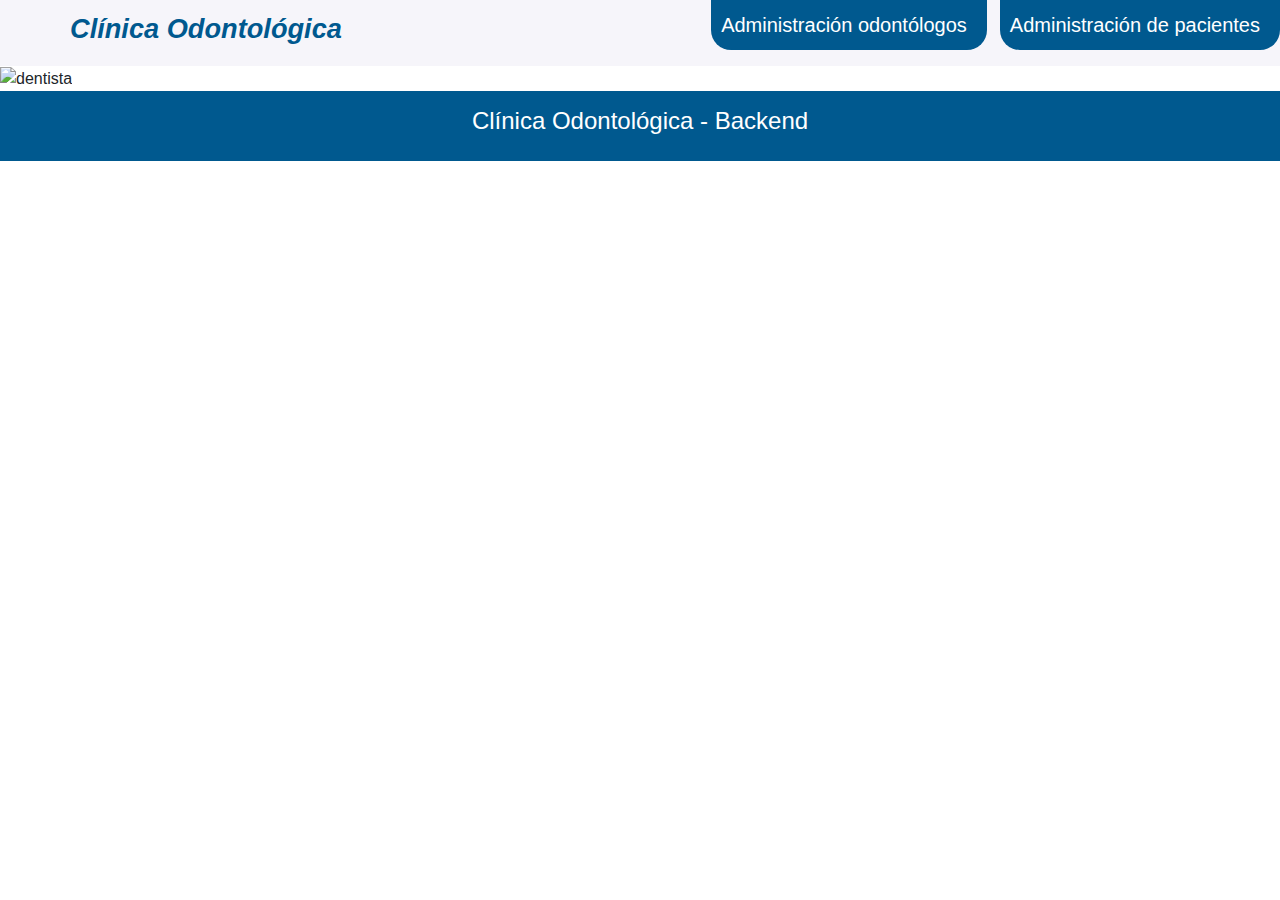
==== src/main/resources/static/index.html @ e4f81500 "Actualización_tb_integrador_backend" ====
<!DOCTYPE html>
<html lang="es">

<head>
    <title>Clínica Odontológica</title>
    <meta charset="utf-8">
    <meta name="viewport" content="width=device-width, initial-scale=1">
    <link rel="stylesheet" href="https://maxcdn.bootstrapcdn.com/bootstrap/4.4.1/css/bootstrap.min.css">
    <link rel="stylesheet" href="https://use.fontawesome.com/releases/v5.15.4/css/all.css" integrity="sha384-DyZ88mC6Up2uqS4h/KRgHuoeGwBcD4Ng9SiP4dIRy0EXTlnuz47vAwmeGwVChigm" crossorigin="anonymous">
    <script src="https://ajax.googleapis.com/ajax/libs/jquery/3.4.1/jquery.min.js"></script>
    <script src="https://cdnjs.cloudflare.com/ajax/libs/popper.js/1.16.0/umd/popper.min.js"></script>
    <script src="https://maxcdn.bootstrapcdn.com/bootstrap/4.4.1/js/bootstrap.min.js"></script>
    <script type="text/javascript" src="/js/post_odontologo.js"></script>
    <link rel="stylesheet" href="css/odontologo.css">

</head>
<body>
    <header>
        <h1>Clínica Odontológica</h1>
        <nav>
            <ul>
                <li>
                    <a href="/odontologos.html">Administración odontólogos</a>
                </li>
                <li>
                    <a href="#">Administración de pacientes</a>
                </li>
            </ul>
        </nav>
    </header>
    <main>
        <div>
            <img src="/img/dentist.jpg" alt="dentista">    
        </div>
    </main>
    <footer>
        <h4>Clínica Odontológica - Backend</h4>
    </footer>
</body>
</html>
---- src/main/resources/static/css/odontologo.css ----
* {
    box-sizing: border-box;
    padding: 0;
    margin: 0;
}

:root {
    --primary-color:#00598f;

}

.btn {
    background-color: var(--primary-color);
    color: white;
}

h1 {
    color: var(--primary-color);
    font-size: 1.7rem;
    padding-left: 70px;
    font-style: italic;
    font-weight: bold;
}


header {
    display: flex;
    justify-content: space-between;
    background-color: #f6f5fa;
    align-items: center;
}

nav ul {
    display: flex;
    list-style: none;
    gap: 13px;

}

nav ul li a {
    position: relative;
    font-size: 20px;
    color: white;
    border-radius: 0px 0px 20px 20px;
    padding: 10px 10px;
    display: flex;
    align-items: center;
    padding-right: 20px;
    background-color: var(--primary-color);

}


@keyframes cambio {
    0% {
        margin-left: 0;
    }

    20% {
        margin-left: 0;
    }

    25% {
        margin-left: -100%;
    }

    45% {
        margin-left: -100%;
    }

    50% {
        margin-left: -200%;
    }

    70% {
        margin-left: -200%;
    }

    75% {
        margin-left: -300%;
    }

    100% {
        margin-left: -300%;
    }
}

.nav-link {
    color: var(--primary-color);
    font-size: 1.6rem;}

.fondo,
.fondo-odontologo {
    width: 100%;
    height: 900px;
    color: black;
    display: flex;
    justify-content: center;
    align-items: center;
}


#div_odontologo_table>h2 {
    margin-top: 20px;
}

thead th {
    color: var(--primary-color);
}

tbody {
    color: var(--primary-color);
}

.admon {
    font-size: 2rem;
    color: var(--primary-color);
}

footer {
    height: 50px;
    background-color: var(--primary-color);
    padding: 35px 0px;
    display: flex;
    justify-content: center;
    align-items: center;
    color: white;
}

.td {
 color: var(--primary-color);
}
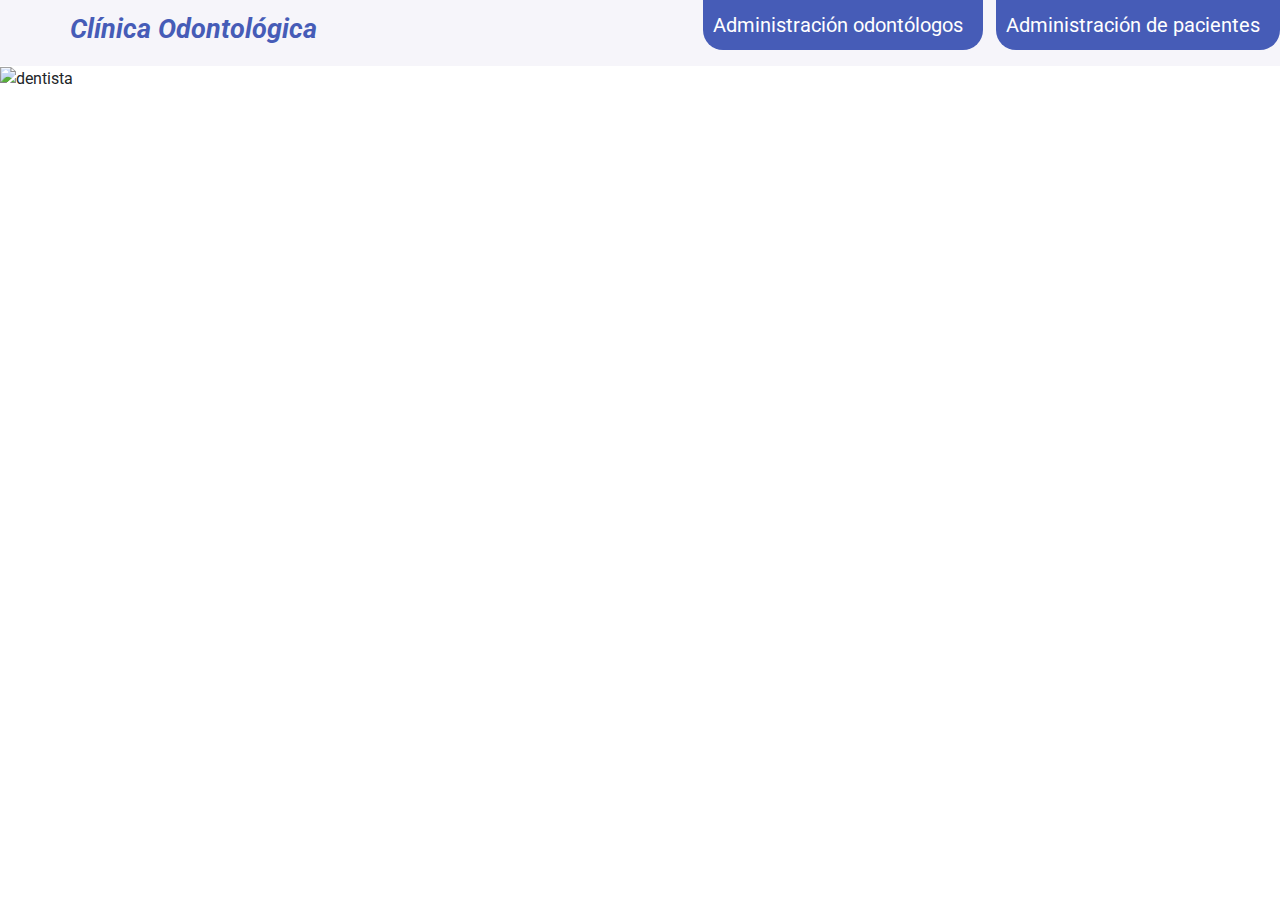
==== commit 9c1fab1e: "actualizaciones" ====
--- a/src/main/resources/static/index.html
+++ b/src/main/resources/static/index.html
@@ -1,18 +1,15 @@
 <!DOCTYPE html>
 <html lang="es">
-
 <head>
     <title>Clínica Odontológica</title>
     <meta charset="utf-8">
     <meta name="viewport" content="width=device-width, initial-scale=1">
     <link rel="stylesheet" href="https://maxcdn.bootstrapcdn.com/bootstrap/4.4.1/css/bootstrap.min.css">
-    <link rel="stylesheet" href="https://use.fontawesome.com/releases/v5.15.4/css/all.css" integrity="sha384-DyZ88mC6Up2uqS4h/KRgHuoeGwBcD4Ng9SiP4dIRy0EXTlnuz47vAwmeGwVChigm" crossorigin="anonymous">
     <script src="https://ajax.googleapis.com/ajax/libs/jquery/3.4.1/jquery.min.js"></script>
     <script src="https://cdnjs.cloudflare.com/ajax/libs/popper.js/1.16.0/umd/popper.min.js"></script>
     <script src="https://maxcdn.bootstrapcdn.com/bootstrap/4.4.1/js/bootstrap.min.js"></script>
     <script type="text/javascript" src="/js/post_odontologo.js"></script>
     <link rel="stylesheet" href="css/odontologo.css">
-
 </head>
 <body>
     <header>
@@ -33,8 +30,5 @@
             <img src="/img/dentist.jpg" alt="dentista">    
         </div>
     </main>
-    <footer>
-        <h4>Clínica Odontológica - Backend</h4>
-    </footer>
 </body>
 </html>--- a/src/main/resources/static/css/odontologo.css
+++ b/src/main/resources/static/css/odontologo.css
@@ -1,3 +1,4 @@
+@import url('https://fonts.googleapis.com/css2?family=Roboto&display=swap');
 
 * {
     box-sizing: border-box;
@@ -6,8 +7,12 @@
 }
 
 :root {
-    --primary-color:#00598f;
-
+    --primary-color: #465cb7;
+
+}
+
+body {
+    font-family: 'Roboto', sans-serif;
 }
 
 .btn {
@@ -23,6 +28,10 @@
     font-weight: bold;
 }
 
+span {
+    color: rgb(115, 96, 201);
+    text-align: center;
+}
 
 header {
     display: flex;
@@ -38,6 +47,11 @@
 
 }
 
+a:hover {
+    text-decoration: none;
+    color: rgb(245, 245, 245);
+}
+
 nav ul li a {
     position: relative;
     font-size: 20px;
@@ -51,6 +65,23 @@
 
 }
 
+nav ul li a:before {
+    content: '';
+    background: rgb(94, 83, 192);
+    position: absolute;
+    bottom: -10px;
+    height: 4px;
+    width: 0%;
+    transition: ease 1.2s;
+    text-decoration: none;
+}
+
+nav ul li a:hover::before {
+    width: 100%;
+    transition: ease-in .4s;
+
+}
+
 
 @keyframes cambio {
     0% {
@@ -86,48 +117,101 @@
     }
 }
 
+.container{
+    margin-top: 100px;
+    display: flex;
+    gap: 20px;
+}
+.diente{
+    background-image: url('/img/diente.png');
+    width: 25%;
+    height: 400px;
+    background-repeat: no-repeat;
+    background-size: cover;
+    background-position: center;
+}
+.formulario{
+    width: 70%;
+}
+.nav-pills{
+    display: flex;
+    gap: 13px;
+}
 .nav-link {
-    color: var(--primary-color);
-    font-size: 1.6rem;}
-
-.fondo,
-.fondo-odontologo {
+    color: white;
+    font-size: 1.6rem;
+   background-color: #435991;
+}
+    
+.nav-link:hover {
+    background-color: var(--primary-color);
+}
+
+
+.fondo {
+   background-image: url('/img/fondo2.jpg');
     width: 100%;
-    height: 900px;
     color: black;
-    display: flex;
-    justify-content: center;
-    align-items: center;
-}
-
+}
 
 #div_odontologo_table>h2 {
     margin-top: 20px;
 }
 
 thead th {
-    color: var(--primary-color);
+    color: black;
 }
 
 tbody {
-    color: var(--primary-color);
-}
-
-.admon {
-    font-size: 2rem;
-    color: var(--primary-color);
-}
-
-footer {
-    height: 50px;
-    background-color: var(--primary-color);
-    padding: 35px 0px;
+    color: black;
+}
+.footer-odontologo{
+    position: absolute;
+    bottom: 0;
+    width: 100%;
+    background-color:var(--primary-color);
+    text-align:center;
     display: flex;
     justify-content: center;
-    align-items: center;
-    color: white;
-}
-
-.td {
- color: var(--primary-color);
+    padding:15px;
+}
+.footer-odontologo>h2{
+    color: white;
+}
+.footer-odontologo>h2>span{
+    color:#00BCD4;
+}
+.iconos {
+    display: flex;
+    gap: 13px;
+    align-items: flex-end;
+    text-align: center;
+
+}
+.iconos>div>h2{
+    color: white;
+    font-size: 1.5rem;
+    font-weight: bold;
+    text-align: center;
+}
+.iconos>div>h2>span{
+    color: white;
+    font-size: 1.5rem;
+    font-weight: bold;
+    text-align: center;
+}
+
+.fa-tooth{
+    color: #00BCD4;
+    font-size: 30px;
+    margin-bottom: 10px;
+    text-align: center;
+}
+
+.nav {
+    display: flex;
+    justify-content: center;
+    margin-top: 100px;
+    
+
 }